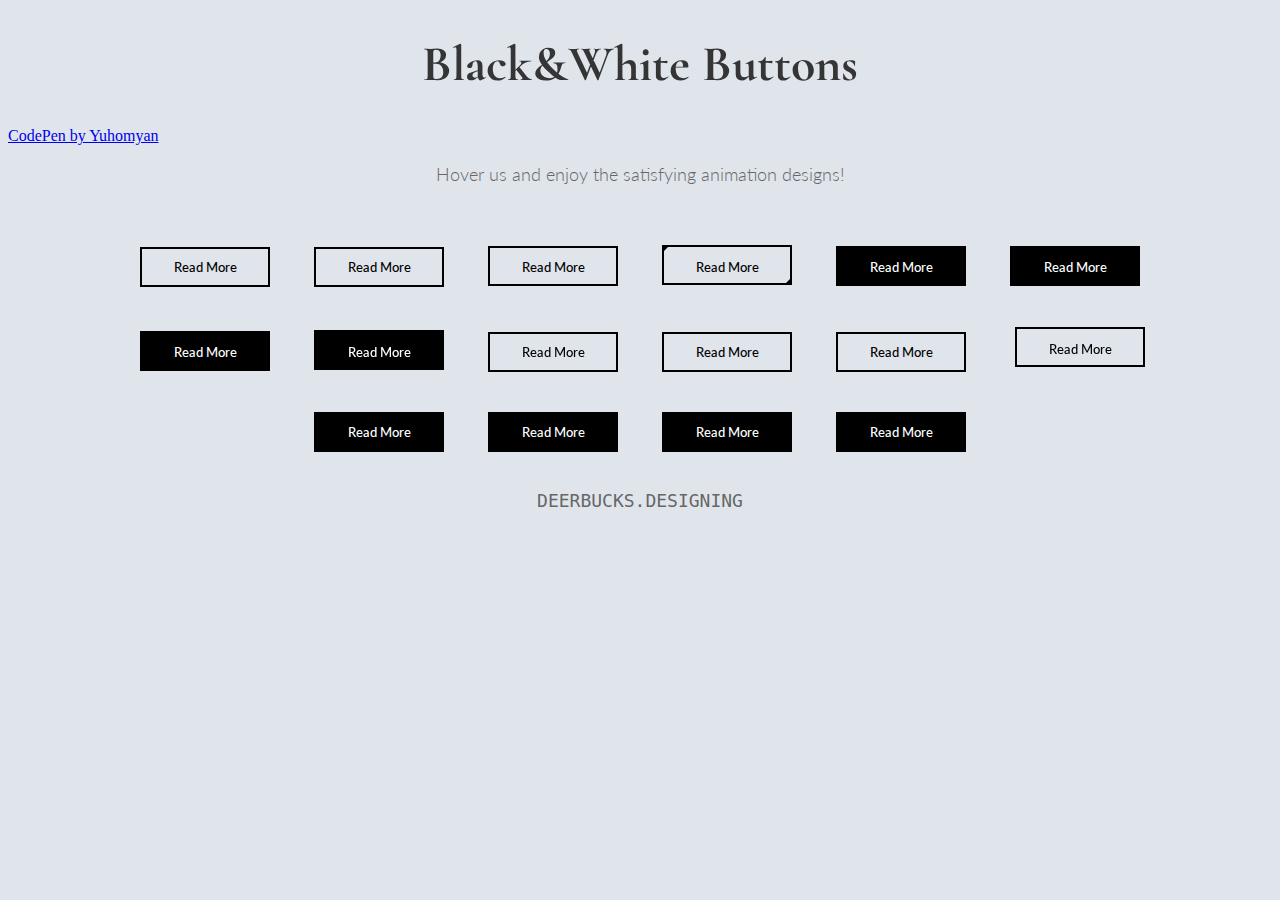
==== static/index.html @ b69be7d3 "add all template files for index" ====
<!doctype html>

<html lang="en">
<head>
  <meta charset="utf-8">

  <title>The HTML5 Herald</title>
  <meta name="description" content="The HTML5 Herald">
  <meta name="author" content="SitePoint">

  <link rel="stylesheet" href="index.css">

</head>

<body>
    <main>
      <header>
        <link href="https://fonts.googleapis.com/css2?family=Lato&display=swap" rel="stylesheet">
       <link href="https://fonts.googleapis.com/css2?family=Cormorant+Garamond:wght@500&display=swap" rel="stylesheet">
     </header>
     
     <h1>Black&White Buttons</h1>
     <a href="https://codepen.io/yuhomyan/pen/LYNVVNO">CodePen by Yuhomyan</a>
     <p>Hover us and enjoy the satisfying animation designs!</p>
     <div class="frame">
       <button class="custom-btn btn-1">Read More</button>
       <button class="custom-btn btn-2">Read More</button>
       <button class="custom-btn btn-3"><span>Read More</span></button>
       <button class="custom-btn btn-4">Read More</button>
       <button class="custom-btn btn-5"><span>Read More</span></button>
       <button class="custom-btn btn-6"><span>Read More</span></button>
       <button class="custom-btn btn-7">Read More</button>
       <button class="custom-btn btn-8">Read More</button>
       <button class="custom-btn btn-9">Read More</button>
       <button class="custom-btn btn-10">Read More</button>
       <button class="custom-btn btn-11">Read More</button>
       <button class="custom-btn btn-12"><span>Click!</span><span>Read More</span></button>
       <button class="custom-btn btn-13">Read More</button>
       <button class="custom-btn btn-14">Read More</button>
       <button class="custom-btn btn-15">Read More</button>
       <button class="custom-btn btn-16">Read More</button>
       <p style="font-family: Andale Mono, monospace;">
         DEERBUCKS.DESIGNING</p>
     </div>
     
    </main>

  <script src="index.js"></script>
</body>
</html>
---- static/index.css ----
body {
    background: #e0e5ec;
  }
  h1 {
    position: relative;
    text-align: center;
    color: #353535;
    font-size: 50px;
    font-family: "Cormorant Garamond", serif;
  }
  
  p {
    font-family: 'Lato', sans-serif;
    font-weight: 300;
    text-align: center;
    font-size: 18px;
    color: #676767;
  }
  .frame {
    width: 90%;
    margin: 40px auto;
    text-align: center;
  }
  button {
    margin: 20px;
  }
  .custom-btn {
    width: 130px;
    height: 40px;
    padding: 10px 25px;
    border: 2px solid #000;
    font-family: 'Lato', sans-serif;
    font-weight: 500;
    background: transparent;
    cursor: pointer;
    transition: all 0.3s ease;
    position: relative;
    display: inline-block;
  }
  
  /* 1 */
  .btn-1 {
    transition: all 0.3s ease;
  }
  .btn-1:hover {
     box-shadow:
     -7px -7px 20px 0px #fff9,
     -4px -4px 5px 0px #fff9,
     7px 7px 20px 0px #0002,
     4px 4px 5px 0px #0001;
  }
  
  /* 2 */
  .btn-2 {
    
  }
  .btn-2:after {
    position: absolute;
    content: "";
    top: 5px;
    left: 6px;
    width: 90%;
    height: 70%;
    border: 1px solid #000;
    opacity: 0;
    transition: all 0.3s ease;
  }
  .btn-2:hover:after {
    opacity: 1;
  }
  
  
  /* 3 */
  .btn-3 {
    line-height: 39px;
    padding: 0;
  }
  .btn-3:hover{
    background: transparent;
    color: #000;
  }
  .btn-3 span {
    position: relative;
    display: block;
    width: 100%;
    height: 100%;
  }
  .btn-3:before,
  .btn-3:after {
    position: absolute;
    content: "";
    left: 0;
    top: 0;
    background: #000;
    transition: all 0.3s ease;
  }
  .btn-3:before {
    height: 0%;
    width: 2px;
  }
  .btn-3:after {
    width: 0%;
    height: 2px;
  }
  .btn-3:hover:before {
    height: 100%;
  }
  .btn-3:hover:after {
    width: 100%;
  }
  .btn-3 span:before,
  .btn-3 span:after {
    position: absolute;
    content: "";
    right: 0;
    bottom: 0;
    background: #000;
    transition: all 0.3s ease;
  }
  .btn-3 span:before {
    width: 2px;
    height: 0%;
  }
  .btn-3 span:after {
    width: 0%;
    height: 2px;
  }
  .btn-3 span:hover:before {
    height: 100%;
  }
  .btn-3 span:hover:after {
    width: 100%;
  }
  
  /* 4 */
  .btn-4 {
    position: relative;
    color: #000;
    z-index: 2;
    line-height: 40px;
    padding: 0;
  }
  .btn-4:hover{
    border: none;
  }
  .btn-4:before,
  .btn-4:after {
    position: absolute;
    content: "";
    width: 0%;
    height: 0%;
    border: 2px solid;
    z-index: -1;
    transition: all 0.3s ease;
  }
  .btn-4:before {
    top: 0;
     left: 0;
     border-bottom-color: transparent;
     border-right-color: transparent;
     border-top-color: #000;
     border-left-color: #000;
  }
  .btn-4:after{
     bottom: 0;
     right: 0;
     border-top-color: transparent;
     border-left-color: transparent;
     border-bottom-color: #000;
     border-right-color: #000;
  }
  .btn-4:hover:before,
  .btn-4:hover:after {
    border-color: #000;
    height: 100%;
    width: 100%;
  }
  
  
  
  /* 5 */
  .btn-5 {
    background: #000;
    color: #fff;
    line-height: 42px;
    padding: 0;
    border: none;
  }
  .btn-5:hover {
    background: transparent;
    color: #000;
     box-shadow:
     -7px -7px 20px 0px #fff9,
     -4px -4px 5px 0px #fff9,
     7px 7px 20px 0px #0002,
     4px 4px 5px 0px #0001;
  }
  .btn-5:before,
  .btn-5:after{
    content:'';
    position:absolute;
    top:0;
    right:0;
    height:2px;
    width:0;
    background: #000;
    transition:400ms ease all;
  }
  .btn-5:after{
    right:inherit;
    top:inherit;
    left:0;
    bottom:0;
  }
  .btn-5:hover:before,
  .btn-5:hover:after{
    width:100%;
    transition:800ms ease all;
  }
  
  
  /* 6 */
  .btn-6 {
     background: #000;
    color: #fff;
    line-height: 42px;
    padding: 0;
    border: none;
  }
  .btn-6 span {
    position: relative;
    display: block;
    width: 100%;
    height: 100%;
  }
  .btn-6:before,
  .btn-6:after {
    position: absolute;
    content: "";
    height: 0%;
    width: 2px;
    background: #000;
  }
  .btn-6:before {
    right: 0;
    top: 0;
    transition: all 500ms ease;
  }
  .btn-6:after {
    left: 0;
    bottom: 0;
    transition: all 500ms ease;
  }
  .btn-6:hover{
    color: #000;
    background: transparent;
  }
  .btn-6:hover:before {
    transition: all 500ms ease;
    height: 100%;
  }
  .btn-6:hover:after {
    transition: all 500ms ease;
    height: 100%;
  }
  .btn-6 span:before,
  .btn-6 span:after {
    position: absolute;
    content: "";
    background: #000;
  }
  .btn-6 span:before {
    left: 0;
    top: 0;
    width: 0%;
    height: 2px;
    transition: all 500ms ease;
  }
  .btn-6 span:after {
    right: 0;
    bottom: 0;
    width: 0%;
    height: 2px;
    transition: all 500ms ease;
  }
  .btn-6 span:hover:before {
    width: 100%;
  }
  .btn-6 span:hover:after {
    width: 100%;
  }
  
  /* 7 */
  .btn-7 {
     background: #000;
    color: #fff;
    line-height: 42px;
    padding: 0;
    border: none;
    z-index: 1;
     -webkit-transition: all 0.3s linear;
      transition: all 0.3s linear;
  }
  .btn-7:hover {
    background: transparent;
    color: #000;
  }
  .btn-7:before,
  .btn-7:after {
    position: absolute;
    content: "";
    left: 0;
    width: 100%;
    height: 50%;
    right: 0;
    z-index: -1;
    background: #000;
    transition: all 0.3s ease;
  }
  .btn-7:before {
    top: 0;
  }
  .btn-7:after {
    bottom: 0;
  }
  .btn-7:hover:before,
  .btn-7:hover:after {
    height: 0;
    background-color: #000;
  }
  
  
  
  
  /* 8 */
  .btn-8 {
     line-height: 40px;
    padding: 0;
    background: transparent;
    position: relative;
    z-index: 2;
    color: #fff;
    -webkit-perspective: 300px;
    perspective: 300px;
    -webkit-transform-style: preserve-3d;
    transform-style: preserve-3d;
  }
  .btn-8:hover{
    color: #000;
  }
  .btn-8:after {
    position: absolute;
    content: "";
    top: 0;
    left: 0;
    width: 100%;
    height: 100%;
    background: #000;
    z-index: -1;
    -webkit-transform-origin: center bottom;
    transform-origin: center bottom;
    -webkit-transform: rotateX(0);
    transform: rotateX(0);
    transition: all 0.3s ease;
  }
  .btn-8:hover:after {
    -webkit-transform: rotateX(-180deg);
    transform: rotateX(-180deg);
  }
    
  
  /* 9 */
  .btn-9 {
    z-index: 2;
    transition: all 0.3s ease;
    overflow: hidden;
  }
  .btn-9:after {
    position: absolute;
    content: " ";
    z-index: -1;
    top: 0;
    left: 0;
    width: 100%;
    height: 100%;
    transition: all 0.3s ease;
  }
  .btn-9:hover {
    box-shadow:  4px 4px 6px 0 rgba(255,255,255,.5),
                -4px -4px 6px 0 rgba(116, 125, 136, .2), 
      inset -4px -4px 6px 0 rgba(255,255,255,.5),
      inset 4px 4px 6px 0 rgba(116, 125, 136, .3);
    color: #fff;
  }
  .btn-9:hover:after {
    -webkit-transform: scale(2) rotate(180deg);
    transform: scale(2) rotate(180deg);
    background: #000;
    box-shadow:  4px 4px 6px 0 rgba(255,255,255,.5),
                -4px -4px 6px 0 rgba(116, 125, 136, .2), 
      inset -4px -4px 6px 0 rgba(255,255,255,.5),
      inset 4px 4px 6px 0 rgba(116, 125, 136, .3);
  }
  
  /* 10 */
  .btn-10 {
    transition: all 0.3s ease;
    overflow: hidden;
  }
  .btn-10:after {
    position: absolute;
    content: " ";
    top: 0;
    left: 0;
    z-index: -1;
    width: 100%;
    height: 100%;
    transition: all 0.3s ease;
    -webkit-transform: scale(.1);
    transform: scale(.1);
  }
  .btn-10:hover {
    color: #fff;
  }
  .btn-10:hover:after {
    background: #000;
    -webkit-transform: scale(1);
    transform: scale(1);
  }
  
  /* 11 */
  .btn-11 {
    overflow: hidden;
    transition: all 0.3s ease;
  }
  .btn-11:hover {
     background: #000;
    color: #fff;
  }
  .btn-11:before {
      position: absolute;
      content: '';
      display: inline-block;
      top: -180px;
      left: 0;
      width: 30px;
      height: 100%;
      background-color: #fff;
      animation: shiny-btn1 3s ease-in-out infinite;
  }
  .btn-11:active{
    box-shadow:  4px 4px 6px 0 rgba(255,255,255,.3),
                -4px -4px 6px 0 rgba(116, 125, 136, .2), 
      inset -4px -4px 6px 0 rgba(255,255,255,.2),
      inset 4px 4px 6px 0 rgba(0, 0, 0, .2);
  }
  
  
  @-webkit-keyframes shiny-btn1 {
      0% { -webkit-transform: scale(0) rotate(45deg); opacity: 0; }
      80% { -webkit-transform: scale(0) rotate(45deg); opacity: 0.5; }
      81% { -webkit-transform: scale(4) rotate(45deg); opacity: 1; }
      100% { -webkit-transform: scale(50) rotate(45deg); opacity: 0; }
  }
  
  
  /* 12 */
  .btn-12{
    position: relative;
    right: 20px;
    bottom: 20px;
    border:none;
    width: 130px;
    height: 40px;
    line-height: 40px;
    -webkit-perspective: 230px;
    perspective: 230px;
  }
  .btn-12 span {
    display: block;
    position: absolute;
    width: 130px;
    height: 40px;
    border: 2px solid #000;
    margin:0;
    text-align: center;
    -webkit-box-sizing: border-box;
    -moz-box-sizing: border-box;
    box-sizing: border-box;
    -webkit-transition: all .3s;
    transition: all .3s;
  }
  .btn-12 span:nth-child(1) {
    box-shadow:
     -7px -7px 20px 0px #fff9,
     -4px -4px 5px 0px #fff9,
     7px 7px 20px 0px #0002,
     4px 4px 5px 0px #0001;
    -webkit-transform: rotateX(90deg);
    -moz-transform: rotateX(90deg);
    transform: rotateX(90deg);
    -webkit-transform-origin: 50% 50% -20px;
    -moz-transform-origin: 50% 50% -20px;
    transform-origin: 50% 50% -20px;
  }
  .btn-12 span:nth-child(2) {
    -webkit-transform: rotateX(0deg);
    -moz-transform: rotateX(0deg);
    transform: rotateX(0deg);
    -webkit-transform-origin: 50% 50% -20px;
    -moz-transform-origin: 50% 50% -20px;
    transform-origin: 50% 50% -20px;
  }
  .btn-12:hover span:nth-child(1) {
    -webkit-transform: rotateX(0deg);
    -moz-transform: rotateX(0deg);
    transform: rotateX(0deg);
  }
  .btn-12:hover span:nth-child(2) {
    background: #e0e5ec;
    color: #e0e5ec;
    -webkit-transform: rotateX(-90deg);
    -moz-transform: rotateX(-90deg);
    transform: rotateX(-90deg);
  }
  
  
  /* 13 */
  .btn-13 {
     background: #000;
    color: #fff;
    z-index: 1;
  }
  .btn-13:after {
    position: absolute;
    content: "";
    width: 100%;
    height: 0;
    bottom: 0;
    left: 0;
    z-index: -1;
     background: #e0e5ec;
    transition: all 0.3s ease;
  }
  .btn-13:hover {
    color: #000;
  }
  .btn-13:hover:after {
    top: 0;
    height: 100%;
  }
  .btn-13:active {
    top: 2px;
  }
  
  
  /* 14 */
  .btn-14 {
     background: #000;
    color: #fff;
    z-index: 1;
  }
  .btn-14:after {
    position: absolute;
    content: "";
    width: 100%;
    height: 0;
    top: 0;
    left: 0;
    z-index: -1;
    background: #e0e5ec;
    transition: all 0.3s ease;
  }
  .btn-14:hover {
    color: #000;
  }
  .btn-14:hover:after {
    top: auto;
    bottom: 0;
    height: 100%;
  }
  .btn-14:active {
    top: 2px;
  }
  
  /* 15 */
  .btn-15 {
     background: #000;
    color: #fff;
    z-index: 1;
  }
  .btn-15:after {
    position: absolute;
    content: "";
    width: 0;
    height: 100%;
    top: 0;
    right: 0;
    z-index: -1;
     background: #e0e5ec;
    transition: all 0.3s ease;
  }
  .btn-15:hover {
    color: #000;
  }
  .btn-15:hover:after {
    left: 0;
    width: 100%;
  }
  .btn-15:active {
    top: 2px;
  }
  
  
  /* 16 */
  .btn-16 {
     background: #000;
    color: #fff;
    z-index: 1;
  }
  .btn-16:after {
    position: absolute;
    content: "";
    width: 0;
    height: 100%;
    top: 0;
    left: 0;
    direction: rtl;
    z-index: -1;
    background: #e0e5ec;
    transition: all 0.3s ease;
  }
  .btn-16:hover {
    color: #000;
  }
  .btn-16:hover:after {
    left: auto;
    right: 0;
    width: 100%;
  }
  .btn-16:active {
    top: 2px;
  }
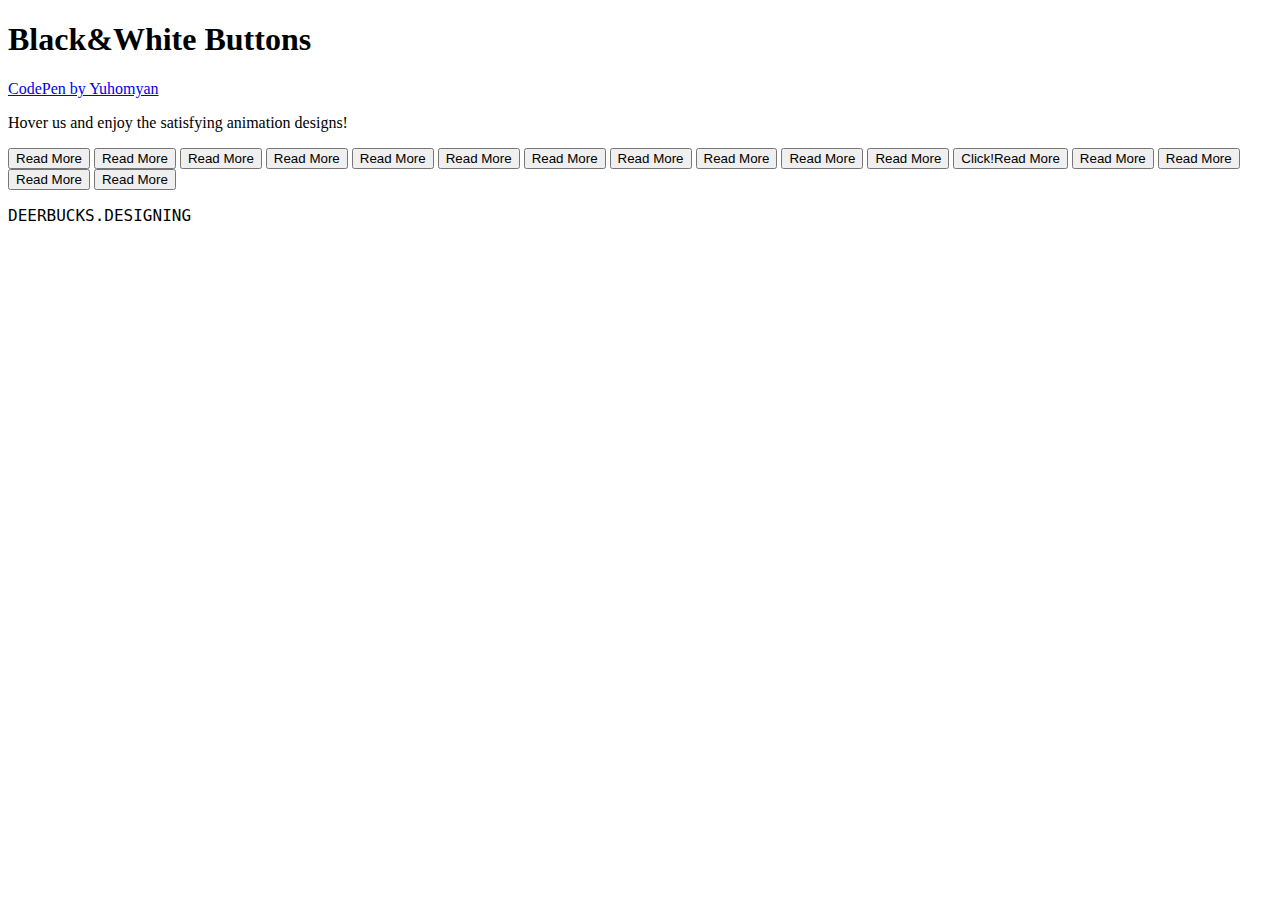
==== commit 8848e5e4: "add rocket_contrib, serve static files" ====
--- a/static/index.html
+++ b/static/index.html
@@ -4,11 +4,11 @@
 <head>
   <meta charset="utf-8">
 
-  <title>The HTML5 Herald</title>
-  <meta name="description" content="The HTML5 Herald">
+  <title>A Rusty WebApp</title>
+  <meta name="description" content="A Rusty WebApp">
   <meta name="author" content="SitePoint">
 
-  <link rel="stylesheet" href="index.css">
+  <link rel="stylesheet" type="text/css" href="static/styles.css"/>
 
 </head>
 
@@ -44,7 +44,5 @@
      </div>
      
     </main>
-
-  <script src="index.js"></script>
 </body>
 </html>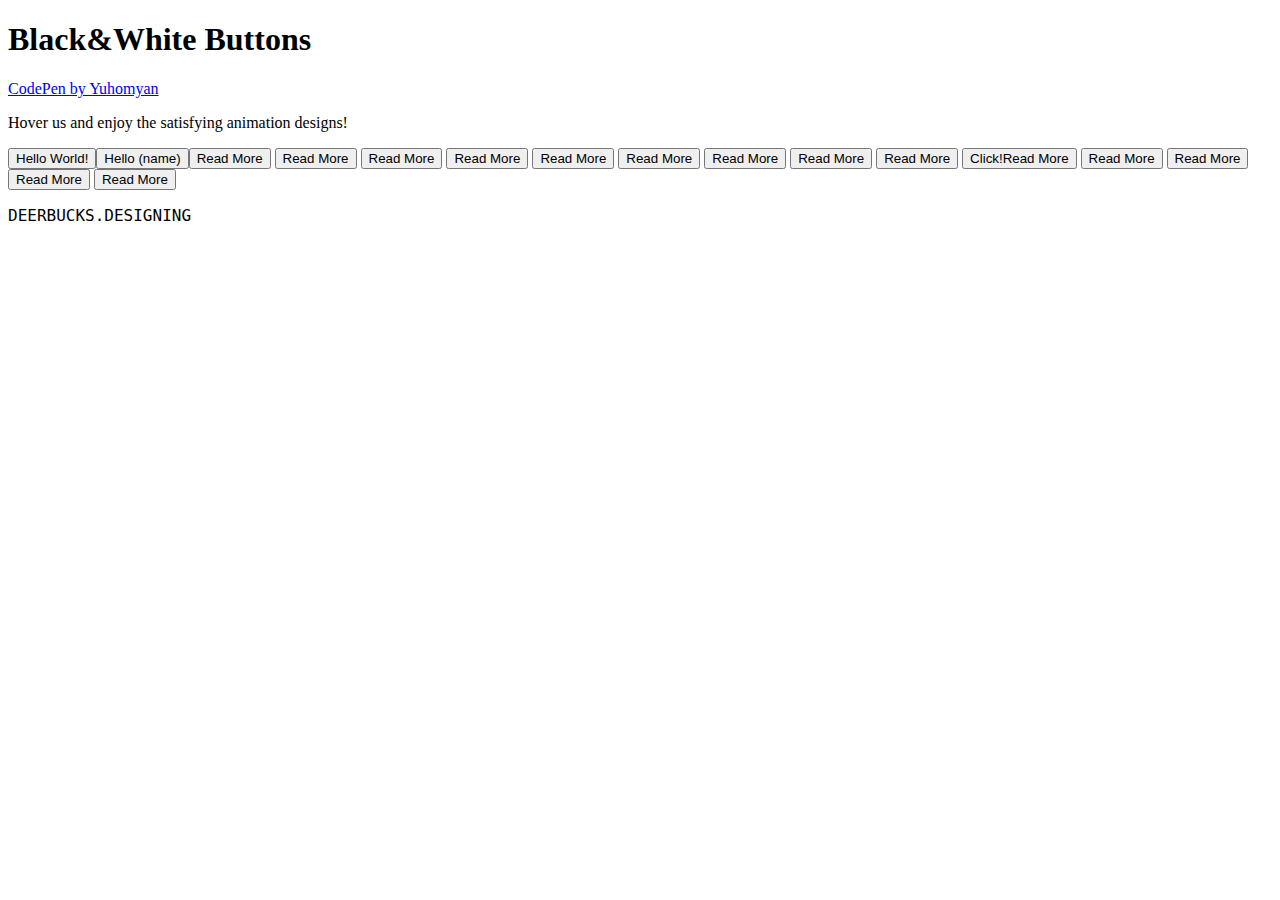
==== commit 637e7f3b: "add onclick events linking to hello routes" ====
--- a/static/index.html
+++ b/static/index.html
@@ -6,8 +6,8 @@
 
   <title>A Rusty WebApp</title>
   <meta name="description" content="A Rusty WebApp">
-  <meta name="author" content="SitePoint">
-
+  <meta name="author" content="Caleb Trachte">
+  <link rel="shortcut icon" href="favicon.ico" type="image/avif">
   <link rel="stylesheet" type="text/css" href="static/styles.css"/>
 
 </head>
@@ -16,15 +16,16 @@
     <main>
       <header>
         <link href="https://fonts.googleapis.com/css2?family=Lato&display=swap" rel="stylesheet">
-       <link href="https://fonts.googleapis.com/css2?family=Cormorant+Garamond:wght@500&display=swap" rel="stylesheet">
+        <link href="https://fonts.googleapis.com/css2?family=Cormorant+Garamond:wght@500&display=swap" rel="stylesheet">
      </header>
-     
      <h1>Black&White Buttons</h1>
-     <a href="https://codepen.io/yuhomyan/pen/LYNVVNO">CodePen by Yuhomyan</a>
+     <div class="center-text center">
+      <a class="center-text" href="https://codepen.io/yuhomyan">CodePen by Yuhomyan</a>
+     </div> 
      <p>Hover us and enjoy the satisfying animation designs!</p>
      <div class="frame">
-       <button class="custom-btn btn-1">Read More</button>
-       <button class="custom-btn btn-2">Read More</button>
+       <button onclick="window.location.href='/hello'" class="custom-btn btn-1">Hello World!</a>
+       <button onclick="window.location.href='/hello/john doe'" class="custom-btn btn-2">Hello (name)</a>
        <button class="custom-btn btn-3"><span>Read More</span></button>
        <button class="custom-btn btn-4">Read More</button>
        <button class="custom-btn btn-5"><span>Read More</span></button>
@@ -44,5 +45,14 @@
      </div>
      
     </main>
+    <script>
+      // let buttons = document.getElementsByTagName('BUTTON');
+      // for (button of buttons) {
+      //   button.onclick = (event) => window.open(
+      //     'https://codepen.io/yuhomyan/pen/LYNVVNO',
+      //     '_blank'
+      //   );
+      // };
+    </script>
 </body>
 </html>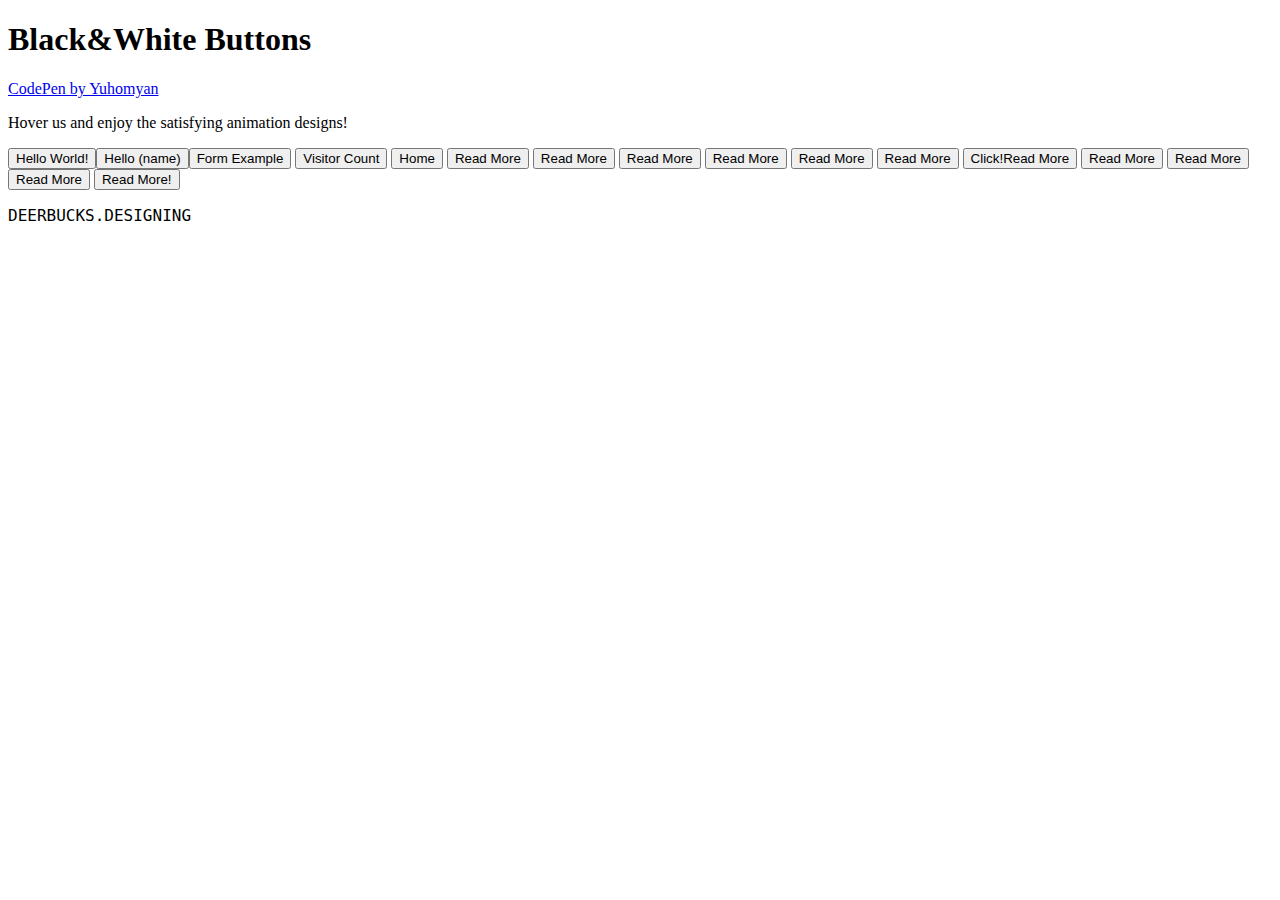
==== commit d4551ed0: "add links to all remaining routes, tested" ====
--- a/static/index.html
+++ b/static/index.html
@@ -26,9 +26,9 @@
      <div class="frame">
        <button onclick="window.location.href='/hello'" class="custom-btn btn-1">Hello World!</a>
        <button onclick="window.location.href='/hello/john doe'" class="custom-btn btn-2">Hello (name)</a>
-       <button class="custom-btn btn-3"><span>Read More</span></button>
-       <button class="custom-btn btn-4">Read More</button>
-       <button class="custom-btn btn-5"><span>Read More</span></button>
+       <button onclick="window.location.href='/form'" class="custom-btn btn-3"><span>Form Example</span></button>
+       <button onclick="window.location.href='/visitors'" class="custom-btn btn-4">Visitor Count</button>
+       <button onclick="window.location.href='/'" class="custom-btn btn-5"><span>Home</span></button>
        <button class="custom-btn btn-6"><span>Read More</span></button>
        <button class="custom-btn btn-7">Read More</button>
        <button class="custom-btn btn-8">Read More</button>
@@ -39,7 +39,7 @@
        <button class="custom-btn btn-13">Read More</button>
        <button class="custom-btn btn-14">Read More</button>
        <button class="custom-btn btn-15">Read More</button>
-       <button class="custom-btn btn-16">Read More</button>
+       <button class="custom-btn btn-16">Read More!</button>
        <p style="font-family: Andale Mono, monospace;">
          DEERBUCKS.DESIGNING</p>
      </div>
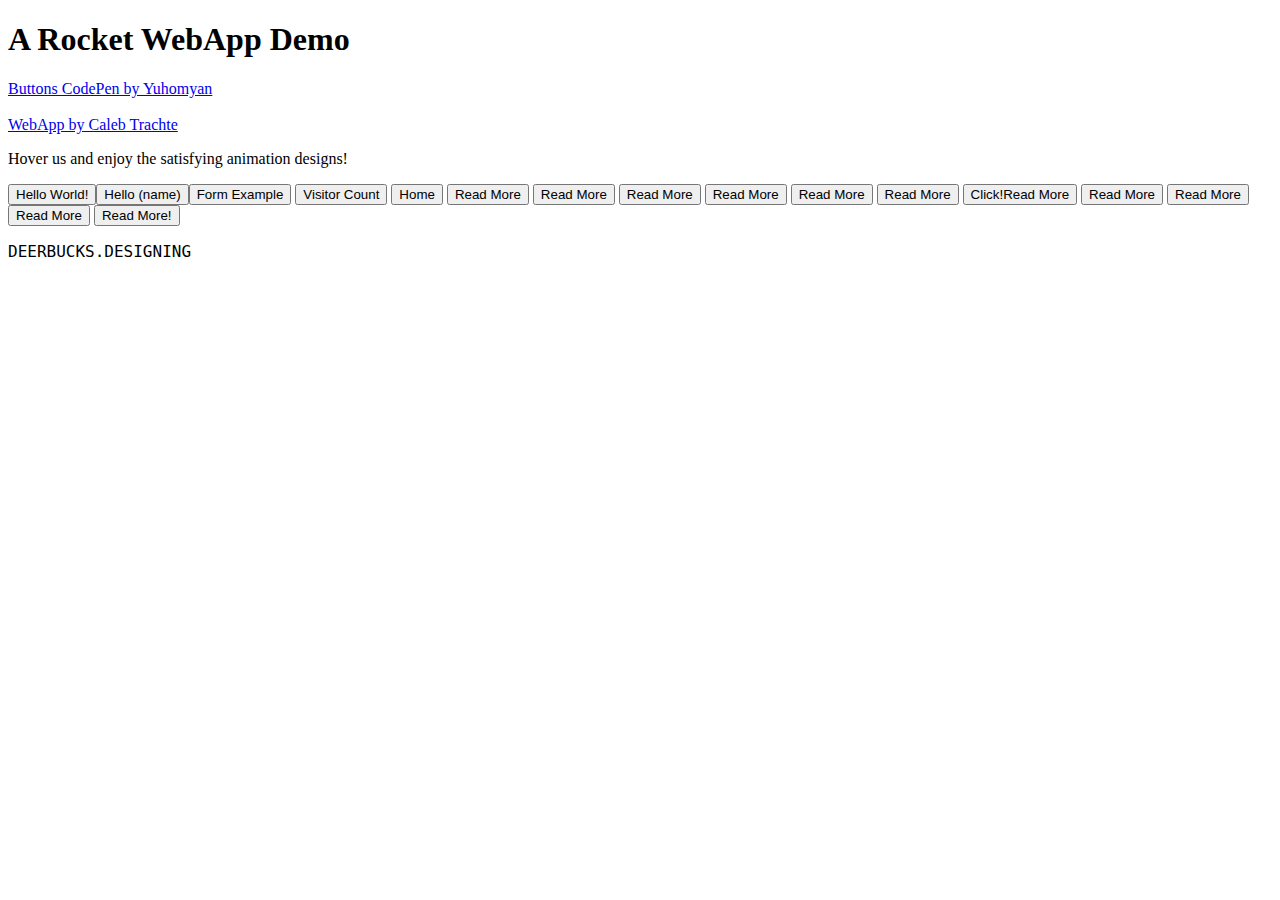
==== commit b25a72bc: "adjust menu styling" ====
--- a/static/index.html
+++ b/static/index.html
@@ -18,9 +18,13 @@
         <link href="https://fonts.googleapis.com/css2?family=Lato&display=swap" rel="stylesheet">
         <link href="https://fonts.googleapis.com/css2?family=Cormorant+Garamond:wght@500&display=swap" rel="stylesheet">
      </header>
-     <h1>Black&White Buttons</h1>
+     <h1>A Rocket WebApp Demo</h1>
      <div class="center-text center">
-      <a class="center-text" href="https://codepen.io/yuhomyan">CodePen by Yuhomyan</a>
+      <a class="center-text" href="https://codepen.io/yuhomyan">Buttons CodePen by Yuhomyan</a>
+     </div>
+     <br/>
+     <div class="center-text center">
+      <a class="center-text" href="https://github.com/ctrachte/Rusty-Web-App">WebApp by Caleb Trachte</a>
      </div> 
      <p>Hover us and enjoy the satisfying animation designs!</p>
      <div class="frame">
